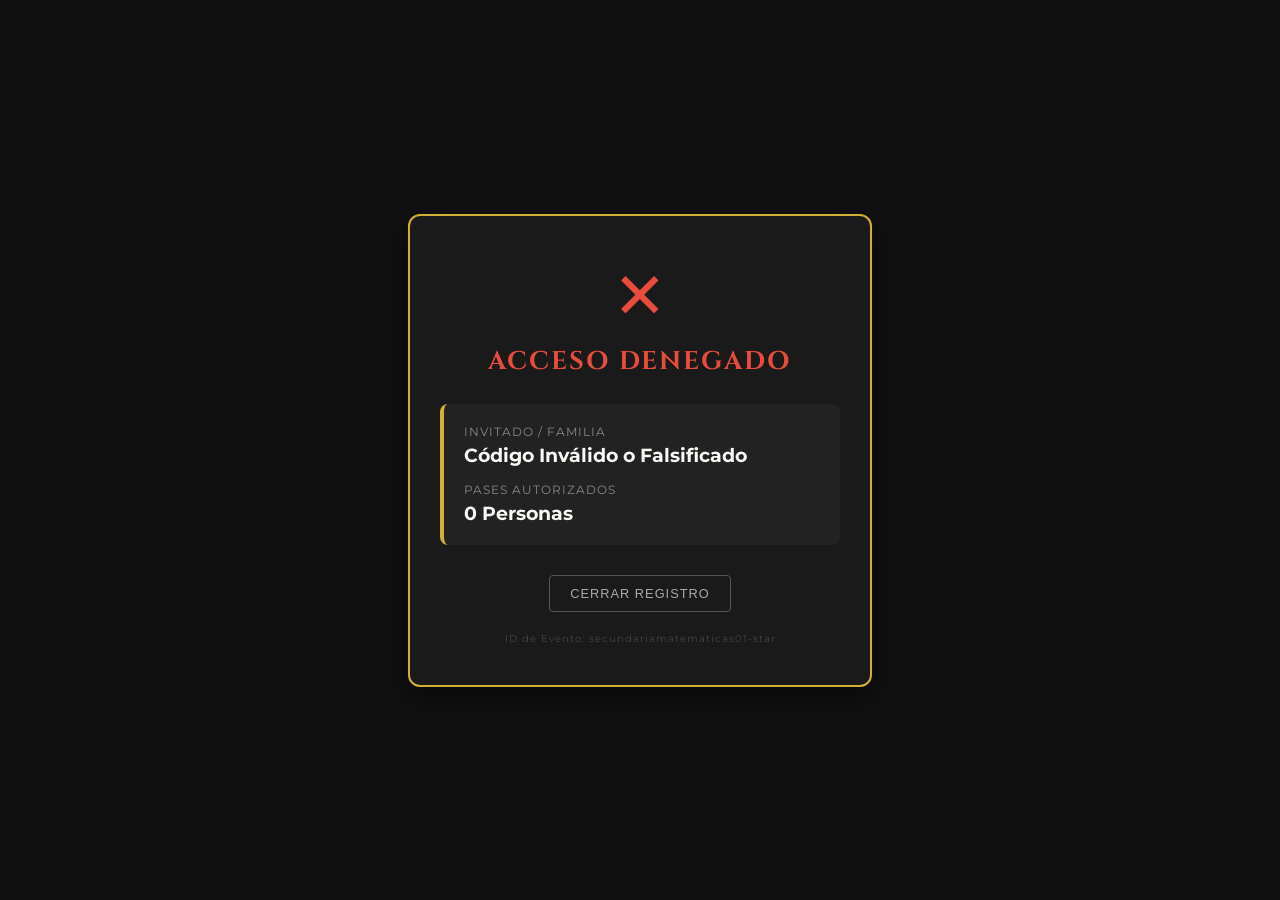
==== validador.html @ eb5344c3 "validador.html" ====
<!DOCTYPE html>
<html lang="es">
<head>
    <meta charset="UTF-8">
    <meta name="viewport" content="width=device-width, initial-scale=1.0">
    <title>Validador - secundariamatematicas01-star</title>
    <link href="https://fonts.googleapis.com/css2?family=Cinzel:wght@600&family=Montserrat:wght@400;700&display=swap" rel="stylesheet">
    <style>
        body { background-color: #111; font-family: 'Montserrat', sans-serif; display: flex; justify-content: center; align-items: center; min-height: 100vh; margin: 0; color: white; }
        .validador-box { background-color: #1a1a1a; border: 2px solid #d4af37; border-radius: 12px; padding: 40px 30px; text-align: center; max-width: 400px; width: 90%; box-shadow: 0 10px 30px rgba(0,0,0,0.5); }
        .status-badge { font-size: 4rem; margin-bottom: 10px; }
        .status-title { font-family: 'Cinzel', serif; font-size: 1.6rem; letter-spacing: 2px; margin-bottom: 25px; font-weight: bold; }
        .confirmado { color: #2ecc71; }
        .no-confirmado { color: #e74c3c; }
        .info-card { background-color: #222; border-radius: 8px; padding: 20px; margin-top: 20px; border-left: 4px solid #d4af37; text-align: left; }
        .info-label { font-size: 0.75rem; color: #888; letter-spacing: 1px; text-transform: uppercase; margin-bottom: 4px; }
        .info-value { font-size: 1.2rem; font-weight: bold; color: #fdfbf7; margin-bottom: 15px; }
        .info-value:last-child { margin-bottom: 0; }
        .btn-regresar { margin-top: 30px; background: transparent; border: 1px solid #555; color: #aaa; padding: 10px 20px; border-radius: 4px; cursor: pointer; font-size: 0.8rem; text-transform: uppercase; letter-spacing: 1px; }
        .footer-brand { font-size: 0.65rem; color: #444; margin-top: 20px; letter-spacing: 1px; }
    </style>
</head>
<body>

    <div class="validador-box">
        <div id="status-icon" class="status-badge">✓</div>
        <div id="status-text" class="status-title">ACCESO CONFIRMADO</div>

        <div class="info-card">
            <div class="info-label">Invitado / Familia</div>
            <div id="val-familia" class="info-value">-</div>

            <div class="info-label">Pases Autorizados</div>
            <div id="val-pases" class="info-value">- personas</div>
        </div>

        <button class="btn-regresar" onclick="window.history.back()">Cerrar Registro</button>
        <div class="footer-brand">ID de Evento: secundariamatematicas01-star</div>
    </div>

    <script>
        const urlParams = new URLSearchParams(window.location.search);
        const usuarioValido = "secundariamatematicas01-star";
        
        // Obtener datos del QR
        const userParam = urlParams.get('user');
        const familia = urlParams.get('familia');
        const pases = urlParams.get('pases');

        const iconEl = document.getElementById('status-icon');
        const textEl = document.getElementById('status-text');
        const familiaEl = document.getElementById('val-familia');
        const pasesEl = document.getElementById('val-pases');

        // SEGURIDAD: Validamos que pertenezca a tu usuario y que tenga datos reales
        if (userParam === usuarioValido && familia && pases) {
            iconEl.innerText = "✓";
            iconEl.className = "status-badge confirmado";
            textEl.innerText = "ACCESO CONFIRMADO";
            textEl.className = "status-title confirmado";
            
            familiaEl.innerText = familia;
            pasesEl.innerText = `${pases} ${pases === '1' ? 'Persona' : 'Personas'}`;
        } else {
            // Si intentan usar un QR falso o de otro evento
            iconEl.innerText = "✕";
            iconEl.className = "status-badge no-confirmado";
            textEl.innerText = "ACCESO DENEGADO";
            textEl.className = "status-title no-confirmado";
            
            familiaEl.innerText = "Código Inválido o Falsificado";
            pasesEl.innerText = "0 Personas";
        }
    </script>
</body>
</html>
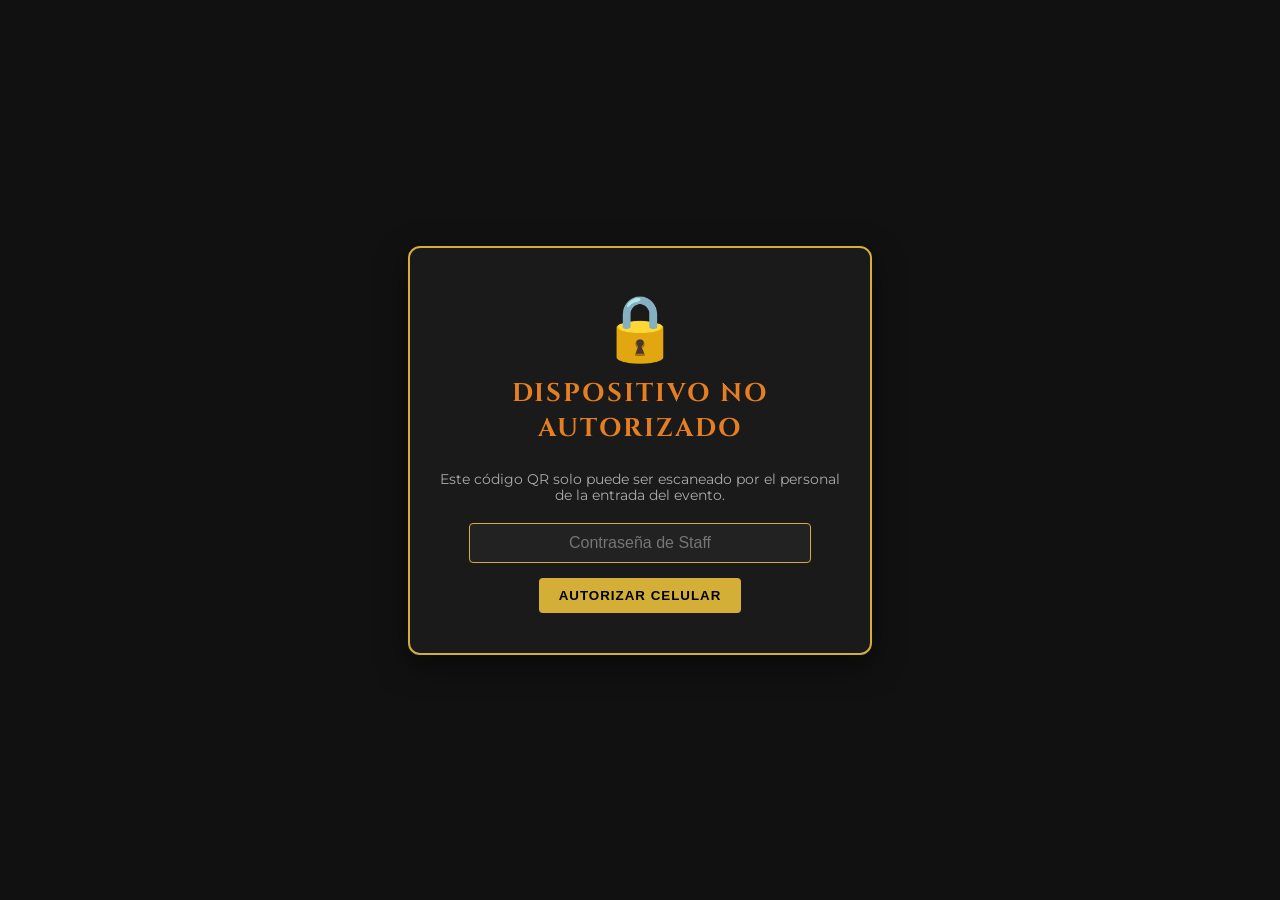
==== commit 42904a8b: "Add files via upload" ====
--- a/validador.html
+++ b/validador.html
@@ -1,76 +1,109 @@
-<!DOCTYPE html>
-<html lang="es">
-<head>
-    <meta charset="UTF-8">
-    <meta name="viewport" content="width=device-width, initial-scale=1.0">
-    <title>Validador - secundariamatematicas01-star</title>
-    <link href="https://fonts.googleapis.com/css2?family=Cinzel:wght@600&family=Montserrat:wght@400;700&display=swap" rel="stylesheet">
-    <style>
-        body { background-color: #111; font-family: 'Montserrat', sans-serif; display: flex; justify-content: center; align-items: center; min-height: 100vh; margin: 0; color: white; }
-        .validador-box { background-color: #1a1a1a; border: 2px solid #d4af37; border-radius: 12px; padding: 40px 30px; text-align: center; max-width: 400px; width: 90%; box-shadow: 0 10px 30px rgba(0,0,0,0.5); }
-        .status-badge { font-size: 4rem; margin-bottom: 10px; }
-        .status-title { font-family: 'Cinzel', serif; font-size: 1.6rem; letter-spacing: 2px; margin-bottom: 25px; font-weight: bold; }
-        .confirmado { color: #2ecc71; }
-        .no-confirmado { color: #e74c3c; }
-        .info-card { background-color: #222; border-radius: 8px; padding: 20px; margin-top: 20px; border-left: 4px solid #d4af37; text-align: left; }
-        .info-label { font-size: 0.75rem; color: #888; letter-spacing: 1px; text-transform: uppercase; margin-bottom: 4px; }
-        .info-value { font-size: 1.2rem; font-weight: bold; color: #fdfbf7; margin-bottom: 15px; }
-        .info-value:last-child { margin-bottom: 0; }
-        .btn-regresar { margin-top: 30px; background: transparent; border: 1px solid #555; color: #aaa; padding: 10px 20px; border-radius: 4px; cursor: pointer; font-size: 0.8rem; text-transform: uppercase; letter-spacing: 1px; }
-        .footer-brand { font-size: 0.65rem; color: #444; margin-top: 20px; letter-spacing: 1px; }
-    </style>
-</head>
-<body>
-
-    <div class="validador-box">
-        <div id="status-icon" class="status-badge">✓</div>
-        <div id="status-text" class="status-title">ACCESO CONFIRMADO</div>
-
-        <div class="info-card">
-            <div class="info-label">Invitado / Familia</div>
-            <div id="val-familia" class="info-value">-</div>
-
-            <div class="info-label">Pases Autorizados</div>
-            <div id="val-pases" class="info-value">- personas</div>
-        </div>
-
-        <button class="btn-regresar" onclick="window.history.back()">Cerrar Registro</button>
-        <div class="footer-brand">ID de Evento: secundariamatematicas01-star</div>
-    </div>
-
-    <script>
-        const urlParams = new URLSearchParams(window.location.search);
-        const usuarioValido = "secundariamatematicas01-star";
-        
-        // Obtener datos del QR
-        const userParam = urlParams.get('user');
-        const familia = urlParams.get('familia');
-        const pases = urlParams.get('pases');
-
-        const iconEl = document.getElementById('status-icon');
-        const textEl = document.getElementById('status-text');
-        const familiaEl = document.getElementById('val-familia');
-        const pasesEl = document.getElementById('val-pases');
-
-        // SEGURIDAD: Validamos que pertenezca a tu usuario y que tenga datos reales
-        if (userParam === usuarioValido && familia && pases) {
-            iconEl.innerText = "✓";
-            iconEl.className = "status-badge confirmado";
-            textEl.innerText = "ACCESO CONFIRMADO";
-            textEl.className = "status-title confirmado";
-            
-            familiaEl.innerText = familia;
-            pasesEl.innerText = `${pases} ${pases === '1' ? 'Persona' : 'Personas'}`;
-        } else {
-            // Si intentan usar un QR falso o de otro evento
-            iconEl.innerText = "✕";
-            iconEl.className = "status-badge no-confirmado";
-            textEl.innerText = "ACCESO DENEGADO";
-            textEl.className = "status-title no-confirmado";
-            
-            familiaEl.innerText = "Código Inválido o Falsificado";
-            pasesEl.innerText = "0 Personas";
-        }
-    </script>
-</body>
-</html>
+<!DOCTYPE html>
+<html lang="es">
+<head>
+    <meta charset="UTF-8">
+    <meta name="viewport" content="width=device-width, initial-scale=1.0">
+    <title>Validador Autorizado - 60 Aniversario</title>
+    <link href="https://fonts.googleapis.com/css2?family=Cinzel:wght@600&family=Montserrat:wght@400;700&display=swap" rel="stylesheet">
+    <style>
+        body { background-color: #111; font-family: 'Montserrat', sans-serif; display: flex; justify-content: center; align-items: center; min-height: 100vh; margin: 0; color: white; }
+        .validador-box { background-color: #1a1a1a; border: 2px solid #d4af37; border-radius: 12px; padding: 40px 30px; text-align: center; max-width: 400px; width: 90%; box-shadow: 0 10px 30px rgba(0,0,0,0.5); }
+        .status-badge { font-size: 4rem; margin-bottom: 10px; }
+        .status-title { font-family: 'Cinzel', serif; font-size: 1.6rem; letter-spacing: 2px; margin-bottom: 25px; font-weight: bold; }
+        .confirmado { color: #2ecc71; }
+        .no-confirmado { color: #e74c3c; }
+        .info-card { background-color: #222; border-radius: 8px; padding: 20px; margin-top: 20px; border-left: 4px solid #d4af37; text-align: left; }
+        .info-label { font-size: 0.75rem; color: #888; letter-spacing: 1px; text-transform: uppercase; margin-bottom: 4px; }
+        .info-value { font-size: 1.2rem; font-weight: bold; color: #fdfbf7; margin-bottom: 15px; }
+        .info-value:last-child { margin-bottom: 0; }
+        .btn-regresar { margin-top: 30px; background: transparent; border: 1px solid #555; color: #aaa; padding: 10px 20px; border-radius: 4px; cursor: pointer; font-size: 0.8rem; text-transform: uppercase; letter-spacing: 1px; }
+        .footer-brand { font-size: 0.65rem; color: #444; margin-top: 20px; letter-spacing: 1px; }
+        
+        /* Estilos para el modal de contraseña */
+        .password-input { background: #222; border: 1px solid #d4af37; padding: 10px; color: white; font-size: 1rem; border-radius: 4px; width: 80%; text-align: center; margin-bottom: 15px; }
+        .btn-auth { background: #d4af37; border: none; color: black; padding: 10px 20px; font-weight: bold; border-radius: 4px; cursor: pointer; text-transform: uppercase; letter-spacing: 1px; }
+    </style>
+</head>
+<body>
+
+    <div class="validador-box" id="pantalla-principal">
+        <div id="status-icon" class="status-badge">✓</div>
+        <div id="status-text" class="status-title">ACCESO CONFIRMADO</div>
+
+        <div class="info-card">
+            <div class="info-label">Invitado / Familia</div>
+            <div id="val-familia" class="info-value">-</div>
+
+            <div class="info-label">Pases Autorizados</div>
+            <div id="val-pases" class="info-value">- personas</div>
+        </div>
+
+        <button class="btn-regresar" onclick="window.history.back()">Cerrar Registro</button>
+        <div class="footer-brand">ID de Evento: secundariamatematicas01-star</div>
+    </div>
+
+    <script>
+        // --- CONFIGURACIÓN DE SEGURIDAD ---
+        const CLAVE_SECRETA = "aniversario60"; // <--- CAMBIA ESTA PALABRA POR TU CONTRASEÑA EN LA ENTRADA
+        const usuarioValido = "secundariamatematicas01-star";
+
+        // Comprobar si este dispositivo ya está autorizado
+        let dispositivoAutorizado = localStorage.getItem("staff_autorizado");
+
+        const urlParams = new URLSearchParams(window.location.search);
+        const userParam = urlParams.get('user');
+        const familia = urlParams.get('familia');
+        const pases = urlParams.get('pases');
+
+        const iconEl = document.getElementById('status-icon');
+        const textEl = document.getElementById('status-text');
+        const familiaEl = document.getElementById('val-familia');
+        const pasesEl = document.getElementById('val-pases');
+        const pantallaPrincipal = document.getElementById('pantalla-principal');
+
+        // 1. PASO DE CONTROL: Si el dispositivo NO está autorizado
+        if (dispositivoAutorizado !== "true") {
+            // Reemplazar la pantalla por un formulario para iniciar sesión como Staff de la puerta
+            pantallaPrincipal.innerHTML = `
+                <div class="status-badge" style="color: #e67e22;">🔒</div>
+                <div class="status-title" style="color: #e67e22;">DISPOSITIVO NO AUTORIZADO</div>
+                <p style="font-size: 0.85rem; color: #aaa; margin-bottom: 20px;">Este código QR solo puede ser escaneado por el personal de la entrada del evento.</p>
+                <input type="password" id="input-pass" class="password-input" placeholder="Contraseña de Staff">
+                <br>
+                <button class="btn-auth" onclick="verificarDispositivo()">Autorizar Celular</button>
+            `;
+        } else {
+            // 2. PASO DE CONTROL: Si el dispositivo SÍ está autorizado, evalúa el QR con normalidad
+            if (userParam === usuarioValido && familia && pases) {
+                iconEl.innerText = "✓";
+                iconEl.className = "status-badge confirmado";
+                textEl.innerText = "ACCESO CONFIRMADO";
+                textEl.className = "status-title confirmado";
+                familiaEl.innerText = familia;
+                
+                const cantidadPases = parseInt(pases, 10) || 0;
+                pasesEl.innerText = `${cantidadPases} ${cantidadPases === 1 ? 'Persona' : 'Personas'}`;
+            } else {
+                iconEl.innerText = "✕";
+                iconEl.className = "status-badge no-confirmado";
+                textEl.innerText = "ACCESO DENEGADO";
+                textEl.className = "status-title no-confirmado";
+                familiaEl.innerText = "Código Inválido o Falsificado";
+                pasesEl.innerText = "0 Personas";
+            }
+        }
+
+        // Función para validar la contraseña la primera vez en el dispositivo de la puerta
+        function verificarDispositivo() {
+            const passIntroducida = document.getElementById('input-pass').value;
+            if (passIntroducida === CLAVE_SECRETA) {
+                localStorage.setItem("staff_autorizado", "true");
+                alert("¡Dispositivo autorizado con éxito para la puerta! Volviendo a cargar...");
+                window.location.reload();
+            } else {
+                alert("Contraseña incorrecta. Acceso denegado.");
+            }
+        }
+    </script>
+</body>
+</html>
